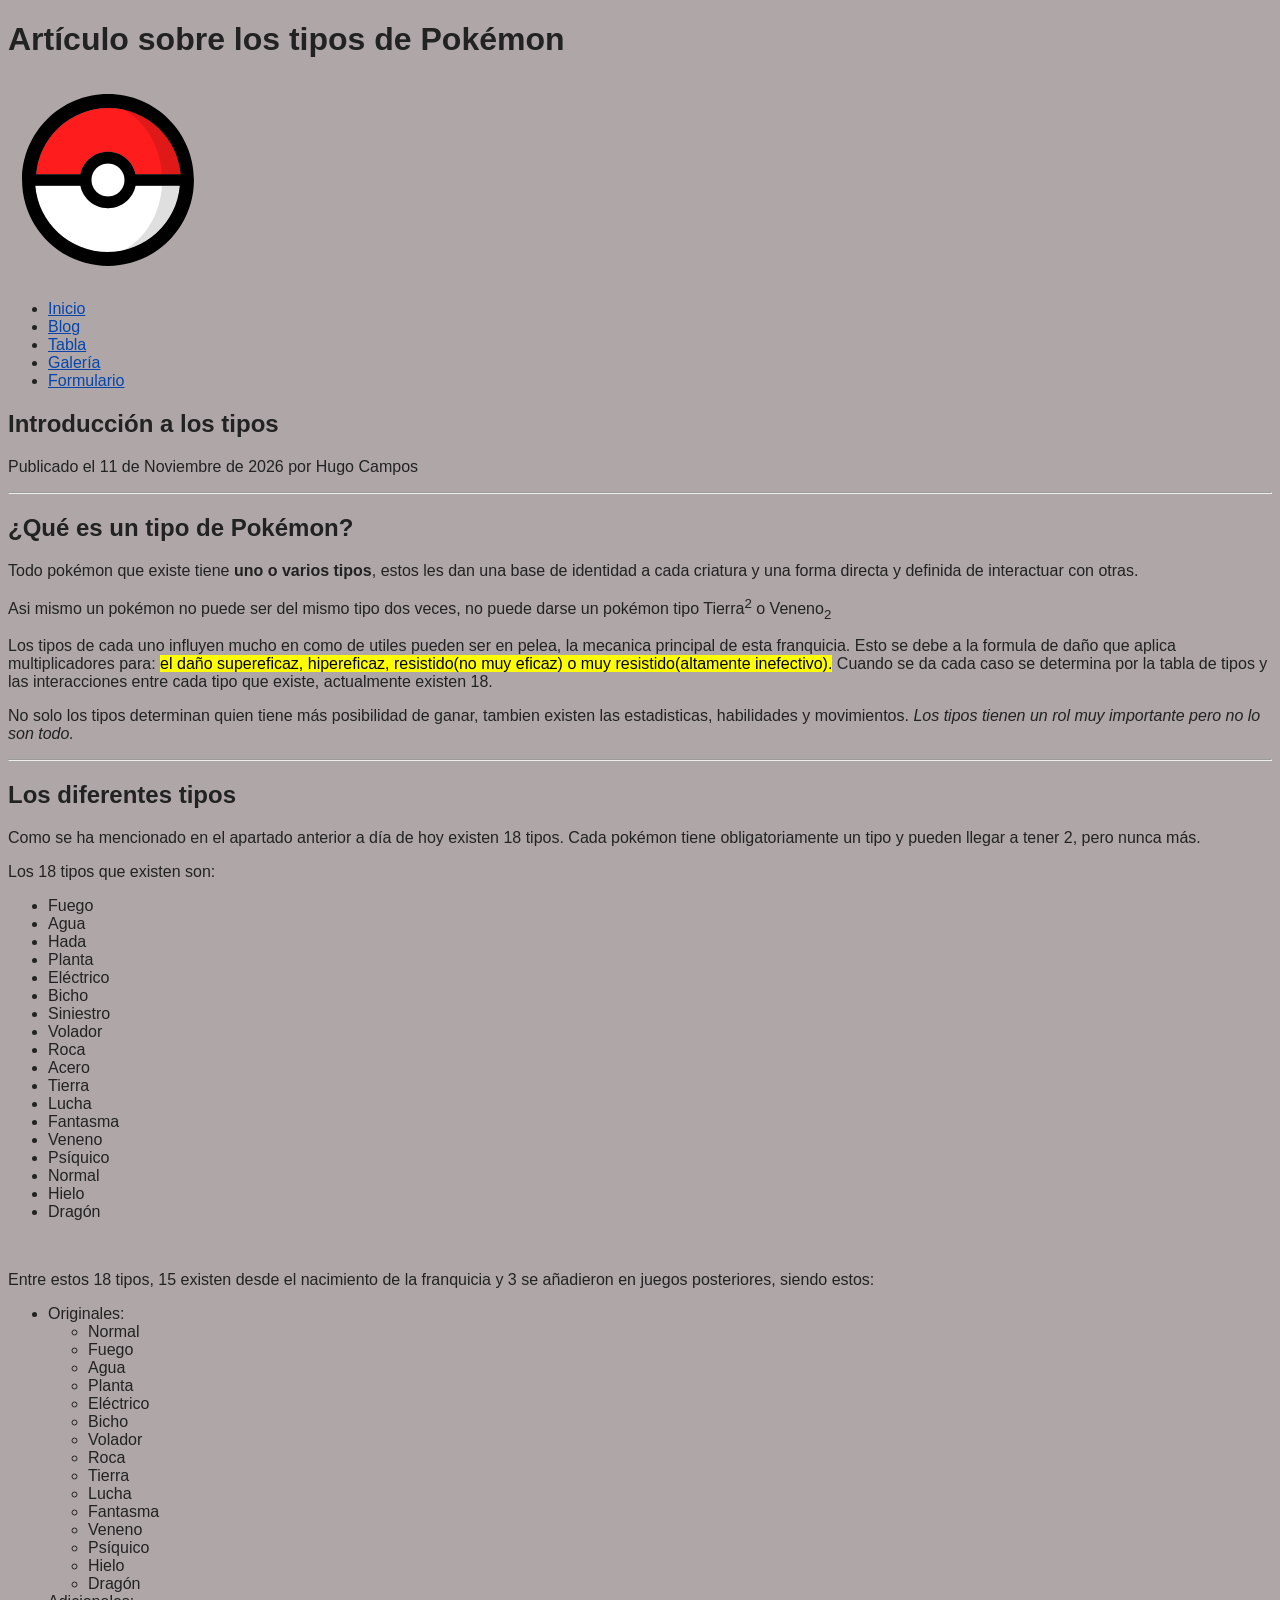
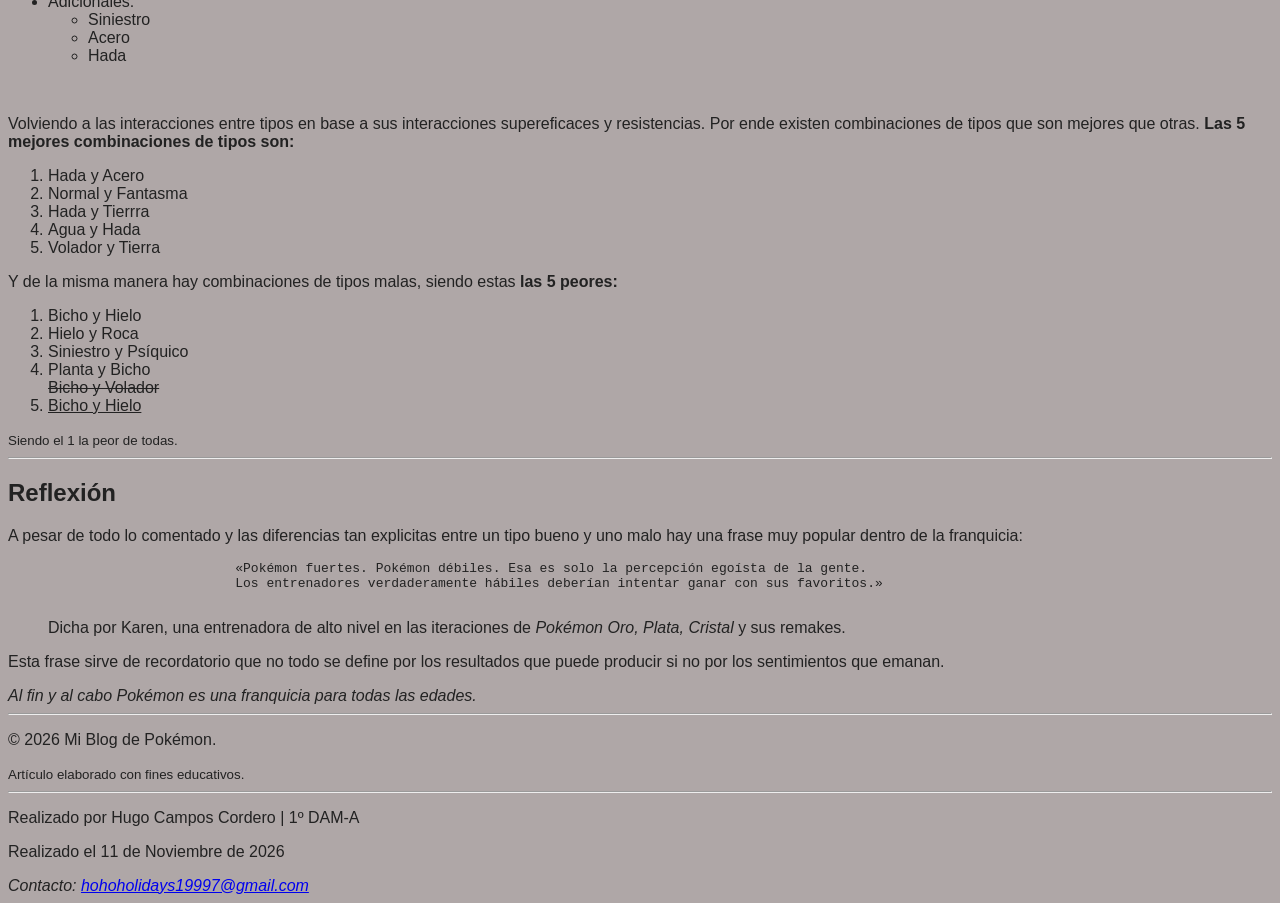
==== blog.html @ f9dbfcc3 "Al footer de index y por ende el de las proximas páginas se ha añadido la etiqueta time, se ha modif" ====
<!DOCTYPE html>
<html lang="es">

<head>
    <meta charset="UTF-8">
    <meta name="viewport" content="width=device-width, initial-scale=1.0">
    <link rel="stylesheet" href="css/estilos.css">
    <link rel="alternate" type="application/rss+xml" title="Aventura Pokémon" href="rss.xml" />
    <title>Pokémon Blog</title>
</head>

<body>
    <header>
        <h1>Artículo sobre los tipos de Pokémon</h1>
        <img src="img/logo.svg" alt="Logotipo de mi sitio" height="200" width="200">
        <nav>
            <ul>
            <li><a href="index.html" title="Página Principal">Inicio</a></li>
            <li><a href="blog.html" title="Artículo de blog">Blog</a></li>
            <li><a href="tabla.html" title="Tabla de tipos">Tabla</a></li>
            <li><a href="galeria.html" title="Multimedia">Galería</a></li>
            <li><a href="formulario.html" title="Cuestionario">Formulario</a></li>
            </ul>
        </nav>
    </header>
    
    <main>
        <article>
            <header>
                <h2>Introducción a los tipos</h2>

                <!--span sirve para agrupar texto sin darle significado añadido o romper el flujo del texto-->
                <p>
                    Publicado el <time datetime="2026-11-11">11 de Noviembre de 2026</time> por <span>Hugo Campos</span>
                </p>
            </header>

            <hr>

            <section>
                <h2>¿Qué es un tipo de Pokémon?</h2>

                <p>Todo pokémon que existe tiene <strong>uno o varios tipos</strong>, estos les dan una base de identidad a cada criatura y una forma directa y definida de interactuar con otras.</p>
                <p>Asi mismo un pokémon no puede ser del mismo tipo dos veces, no puede darse un pokémon tipo Tierra<sup>2</sup> o Veneno<sub>2</sub></p>
                <p>Los tipos de cada uno influyen mucho en como de utiles pueden ser en pelea, la mecanica principal de esta franquicia. 
                    Esto se debe a la formula de daño que aplica multiplicadores para: <mark>el daño supereficaz, hipereficaz, resistido(no muy eficaz) o muy resistido(altamente inefectivo).</mark>
                    Cuando se da cada caso se determina por la tabla de tipos y las interacciones entre cada tipo que existe, actualmente existen 18.</p>
                <p>No solo los tipos determinan quien tiene más posibilidad de ganar, tambien existen las estadisticas, habilidades y movimientos. <em>Los tipos tienen un rol muy importante pero no lo son todo.</em></p>
            </section>

            <hr>

            <section>
                <h2>Los diferentes tipos</h2>

                <p>Como se ha mencionado en el apartado anterior a día de hoy existen 18 tipos. Cada pokémon tiene obligatoriamente un tipo y pueden llegar a tener 2, pero nunca más.</p>
                <P>Los 18 tipos que existen son:</P>
                <ul>
                    <li>Fuego</li>
                    <li>Agua</li>
                    <li>Hada</li>
                    <li>Planta</li>
                    <li>Eléctrico</li>
                    <li>Bicho</li>
                    <li>Siniestro</li>
                    <li>Volador</li>
                    <li>Roca</li>
                    <li>Acero</li>
                    <li>Tierra</li>
                    <li>Lucha</li>
                    <li>Fantasma</li>
                    <li>Veneno</li>
                    <li>Psíquico</li>
                    <li>Normal</li>
                    <li>Hielo</li>
                    <li>Dragón</li>
                </ul>

                <br>

                <p>Entre estos 18 tipos, 15 existen desde el nacimiento de la franquicia y 3 se añadieron en juegos posteriores, siendo estos:</p>
                <ul>
                    <li>Originales:
                        <ul>
                            <li>Normal</li>
                            <li>Fuego</li>
                            <li>Agua</li>
                            <li>Planta</li>
                            <li>Eléctrico</li>
                            <li>Bicho</li>
                            <li>Volador</li>
                            <li>Roca</li>
                            <li>Tierra</li>
                            <li>Lucha</li>
                            <li>Fantasma</li>
                            <li>Veneno</li>
                            <li>Psíquico</li>
                            <li>Hielo</li>
                            <li>Dragón</li>
                        </ul>
                    </li>
                    <li>Adicionales:
                        <ul>
                            <li>Siniestro</li>
                            <li>Acero</li>
                            <li>Hada</li>
                        </ul>
                    </li>
                </ul>

                <br>

                <p>Volviendo a las interacciones entre tipos en base a sus interacciones supereficaces y resistencias. 
                    Por ende existen combinaciones de tipos que son mejores que otras. <b>Las 5 mejores combinaciones de tipos son:</b></p>
                <ol>
                    <li>Hada y Acero</li>
                    <li>Normal y Fantasma</li>
                    <li>Hada y Tierrra</li>
                    <li>Agua y Hada</li>
                    <li>Volador y Tierra</li>
                </ol>
                <p>Y de la misma manera hay combinaciones de tipos malas, siendo estas <b>las 5 peores:</b></p>
                <ol>
                    <li>Bicho y Hielo</li>
                    <li>Hielo y Roca</li>
                    <li>Siniestro y Psíquico</li>
                    <li>Planta y Bicho</li>
                    <del>Bicho y Volador</del>
                    <ins><li>Bicho y Hielo</li></ins>
                </ol>
                <small>Siendo el 1 la peor de todas.</small>
            </section>

            <hr>

            <section>
                <h2>Reflexión</h2>

                <p>A pesar de todo lo comentado y las diferencias tan explicitas entre un tipo bueno y uno malo hay una frase muy popular dentro de la franquicia:</p>
                <blockquote>
                    <pre>
                        «Pokémon fuertes. Pokémon débiles. Esa es solo la percepción egoísta de la gente. 
                        Los entrenadores verdaderamente hábiles deberían intentar ganar con sus favoritos.»
                    </pre>
                    <footer>Dicha por Karen, una entrenadora de alto nivel en las iteraciones de <cite>Pokémon Oro, Plata, Cristal</cite> y sus remakes.</footer>
                </blockquote>
                <p>Esta frase sirve de recordatorio que no todo se define por los resultados que puede producir si no por los sentimientos que emanan.</p>
                <i>Al fin y al cabo Pokémon es una franquicia para todas las edades.</i>
            </section>
            <footer>
                <hr>
                <p>© 2026 Mi Blog de Pokémon.</p>
                <small>Artículo elaborado con fines educativos.</small>
            </footer>
        </article>
    </main>

    <footer>
        <hr>
        <p>Realizado por Hugo Campos Cordero | 1º DAM-A</p>
        <p>Realizado el <time datetime="2026-11-11">11 de Noviembre de 2026</time></p>
        <address>
            Contacto: <a href="mailto:hohoholidays19997@gmail.com">hohoholidays19997@gmail.com</a>
        </address>
    </footer>
</body>

</html>
---- css/estilos.css ----
body {
    font-family: Arial, sans-serif;
    color: #222;
    background-color: #afa7a7;
}

nav a {
    color: #0645ad;
}

img,
video,
iframe {
    max-width: 100%;
}

table {
    border-collapse: collapse;
}

th,
td {
    padding: 0.5rem;
    border: 1px solid #333;
}

fieldset {
    margin-bottom: 1rem;
}
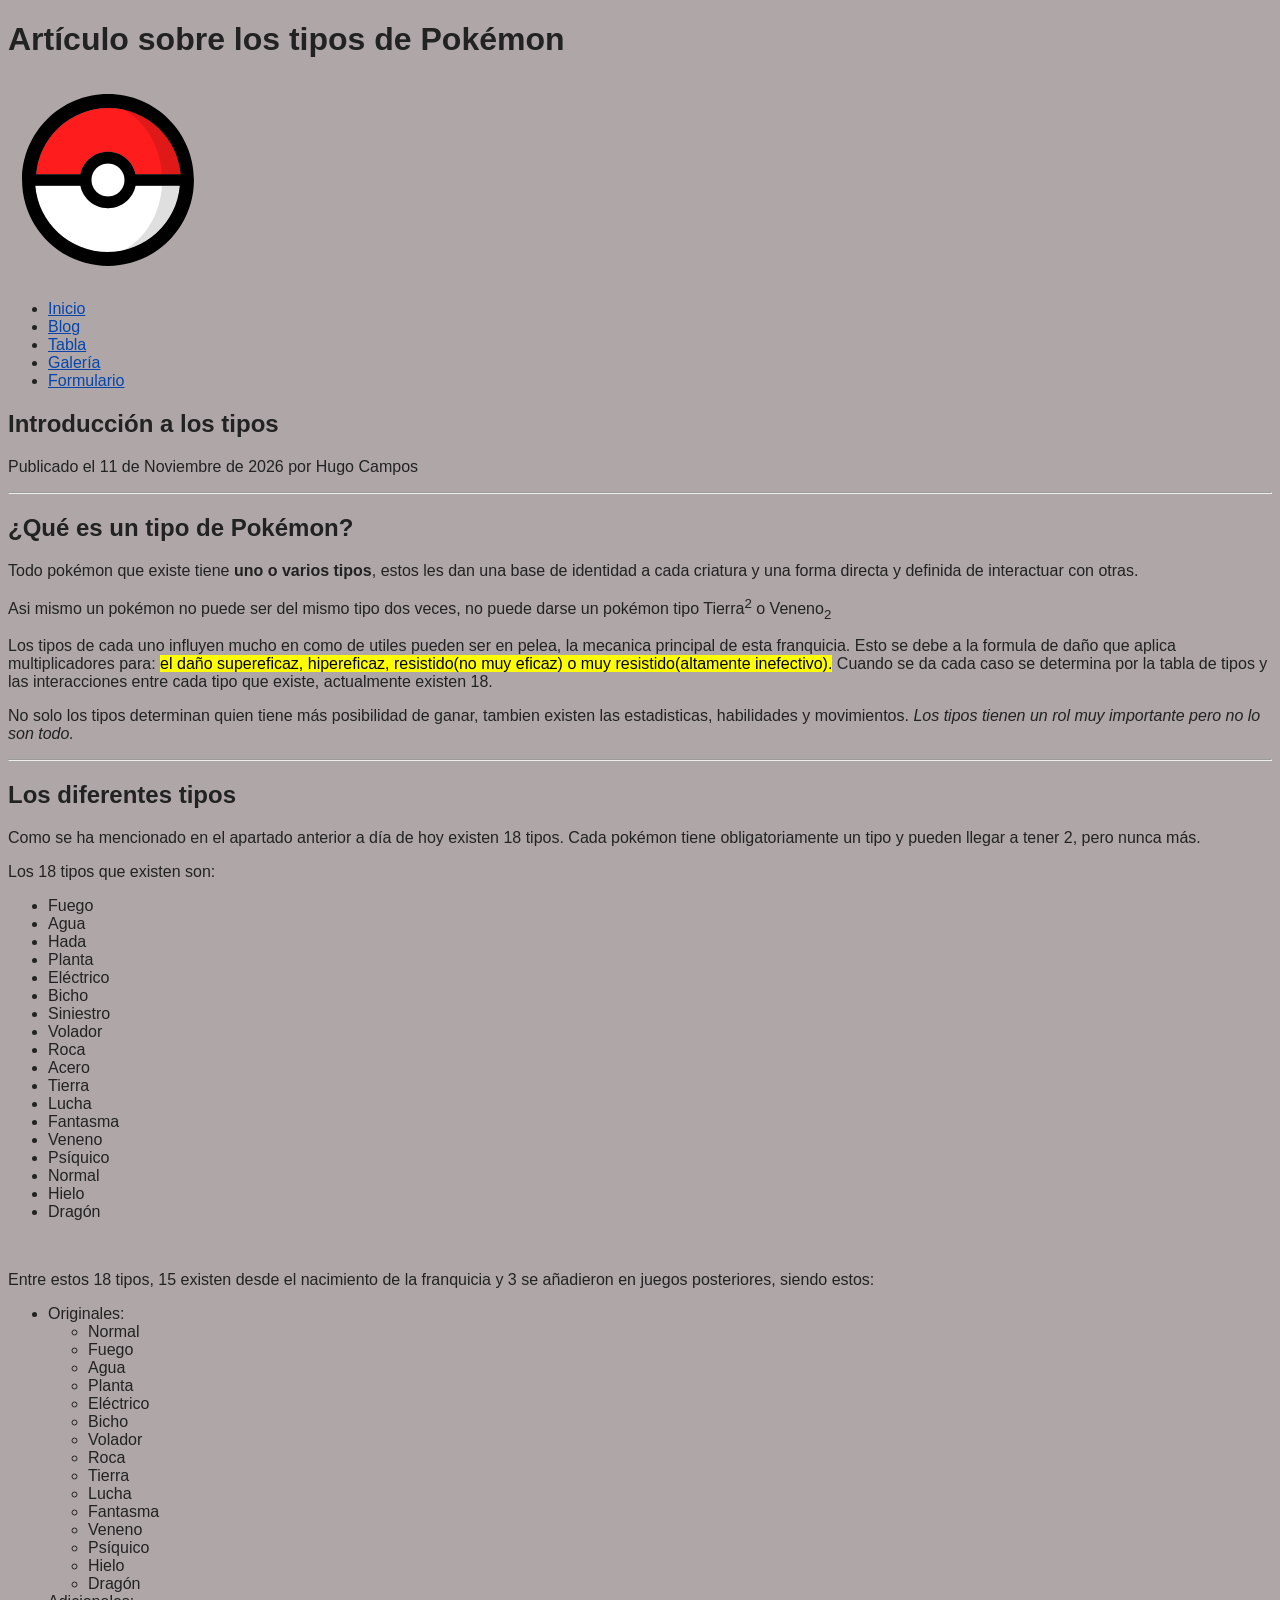
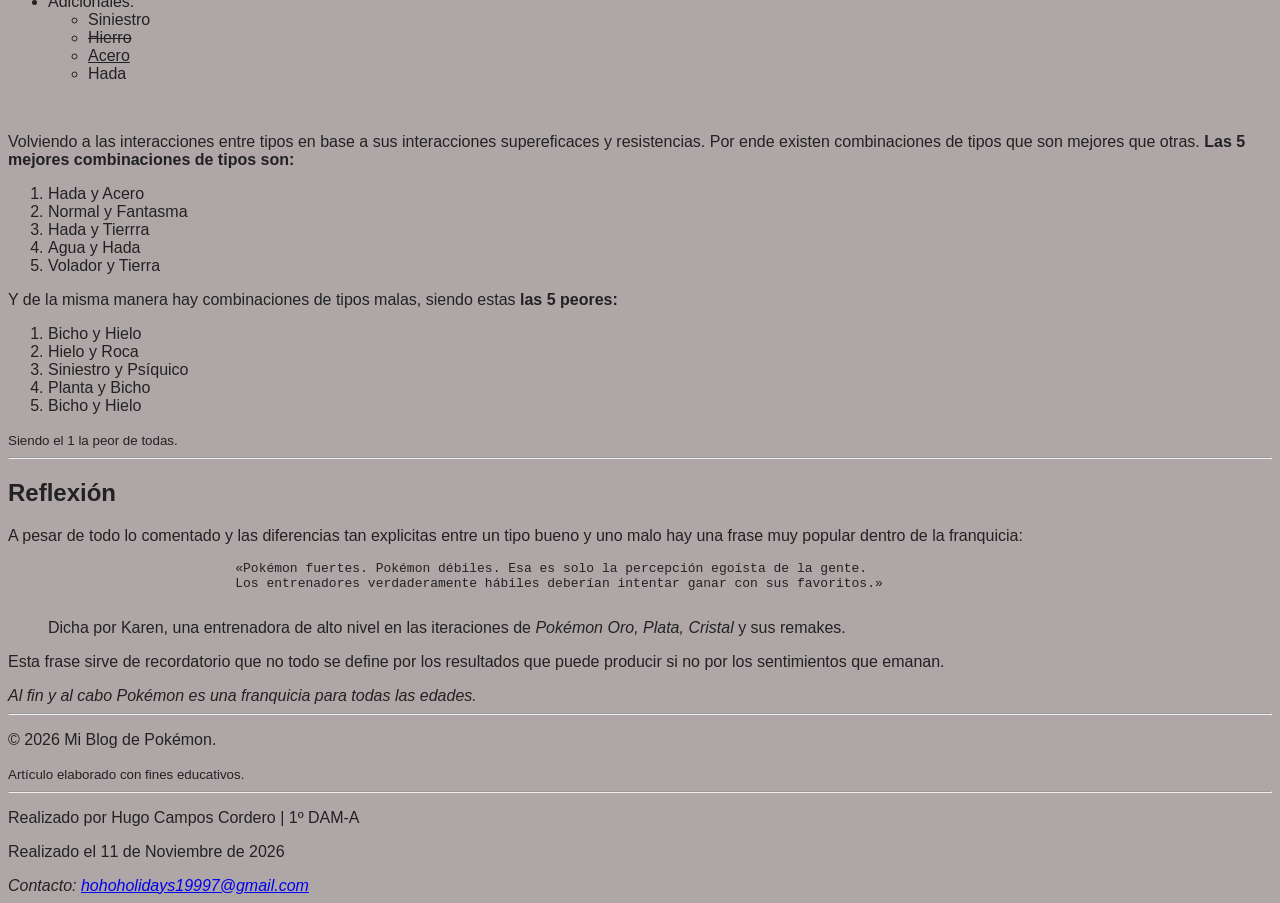
==== commit 72364355: "Redactado readme y arreglado fallos detecatados en la validacion" ====
--- a/blog.html
+++ b/blog.html
@@ -6,7 +6,8 @@
     <meta name="viewport" content="width=device-width, initial-scale=1.0">
     <link rel="stylesheet" href="css/estilos.css">
     <link rel="alternate" type="application/rss+xml" title="Aventura Pokémon" href="rss.xml" />
-    <title>Pokémon Blog</title>
+    <link rel="icon" type="image/svg" href="img/logo.svg">
+    <title>Blog Pokémon</title>
 </head>
 
 <body>
@@ -19,7 +20,7 @@
             <li><a href="blog.html" title="Artículo de blog">Blog</a></li>
             <li><a href="tabla.html" title="Tabla de tipos">Tabla</a></li>
             <li><a href="galeria.html" title="Multimedia">Galería</a></li>
-            <li><a href="formulario.html" title="Cuestionario">Formulario</a></li>
+            <li><a href="formulario.html" title="Formulario">Formulario</a></li>
             </ul>
         </nav>
     </header>
@@ -102,7 +103,8 @@
                     <li>Adicionales:
                         <ul>
                             <li>Siniestro</li>
-                            <li>Acero</li>
+                            <del><li>Hierro</li></del>
+                            <ins><li>Acero</li></ins>
                             <li>Hada</li>
                         </ul>
                     </li>
@@ -125,8 +127,7 @@
                     <li>Hielo y Roca</li>
                     <li>Siniestro y Psíquico</li>
                     <li>Planta y Bicho</li>
-                    <del>Bicho y Volador</del>
-                    <ins><li>Bicho y Hielo</li></ins>
+                    <li>Bicho y Hielo</li>
                 </ol>
                 <small>Siendo el 1 la peor de todas.</small>
             </section>
--- a/css/estilos.css
+++ b/css/estilos.css
@@ -16,6 +16,7 @@
 
 table {
     border-collapse: collapse;
+    text-align: center;
 }
 
 th,
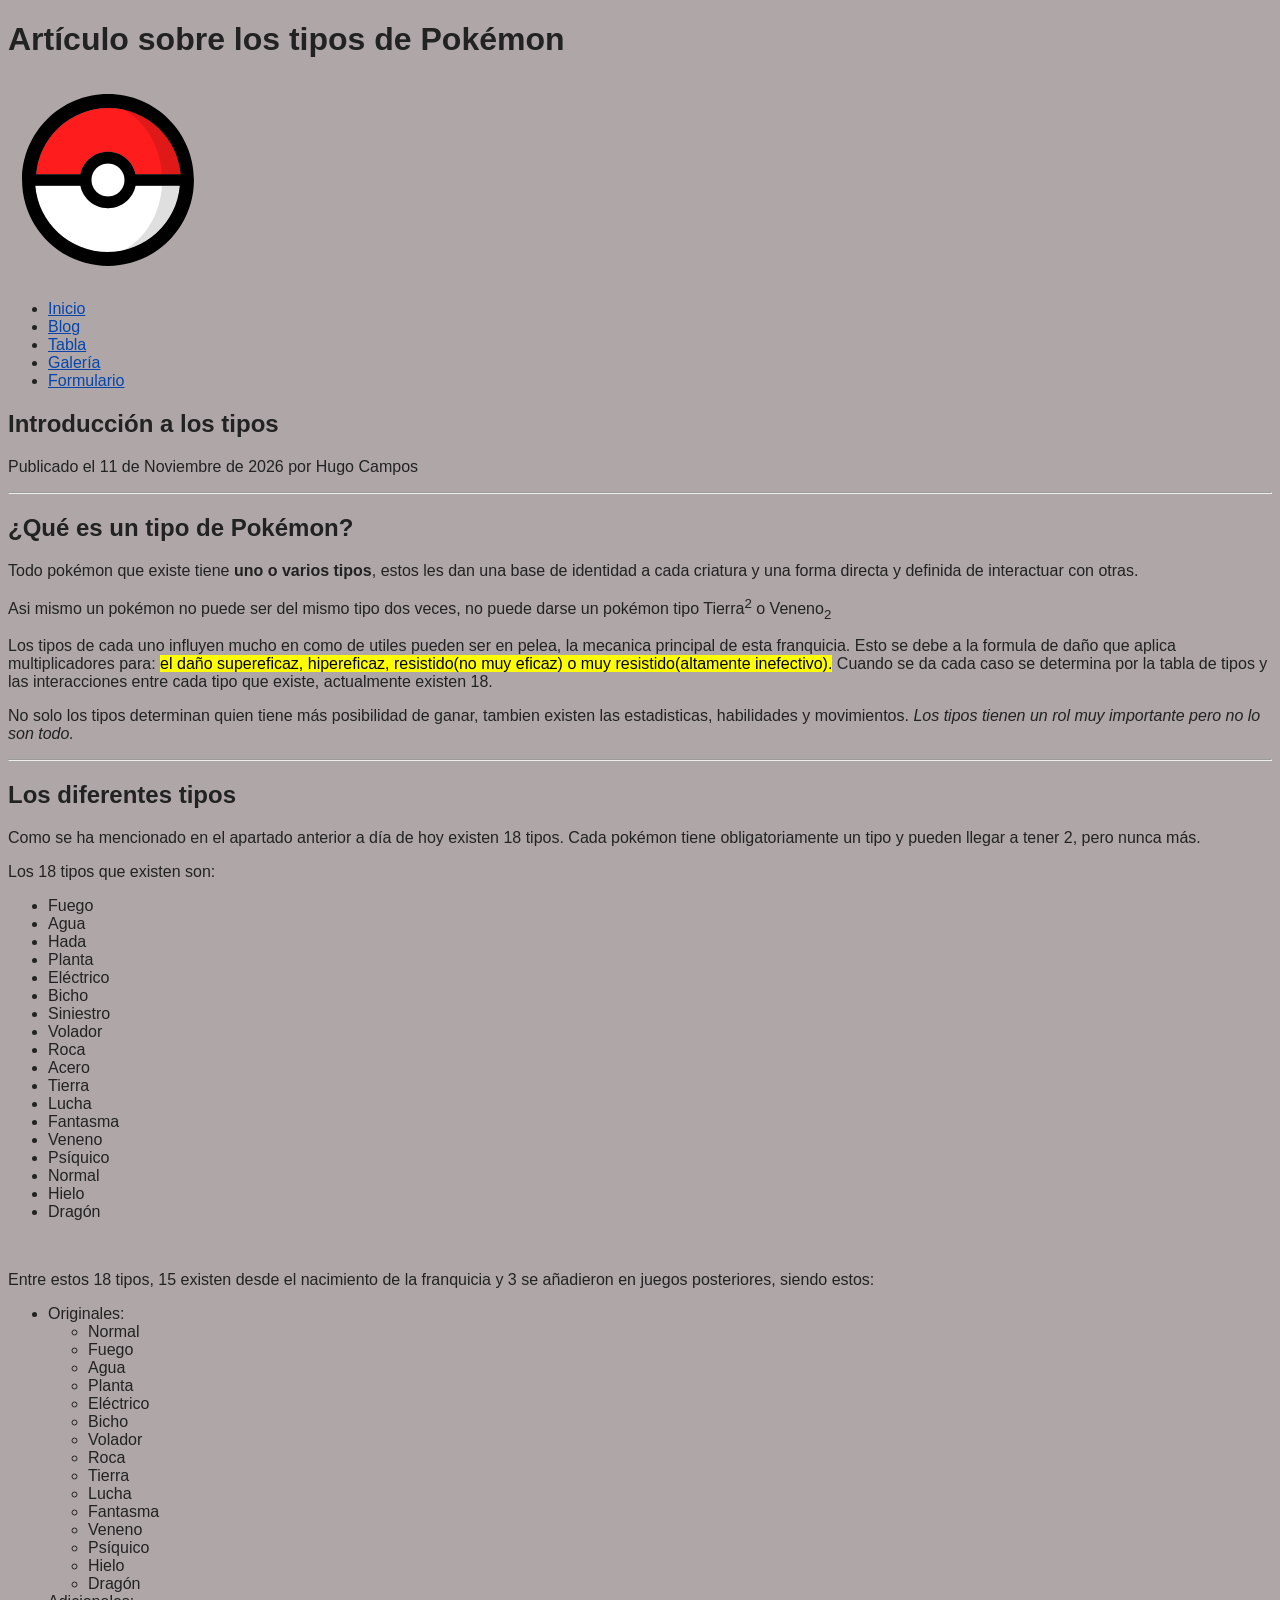
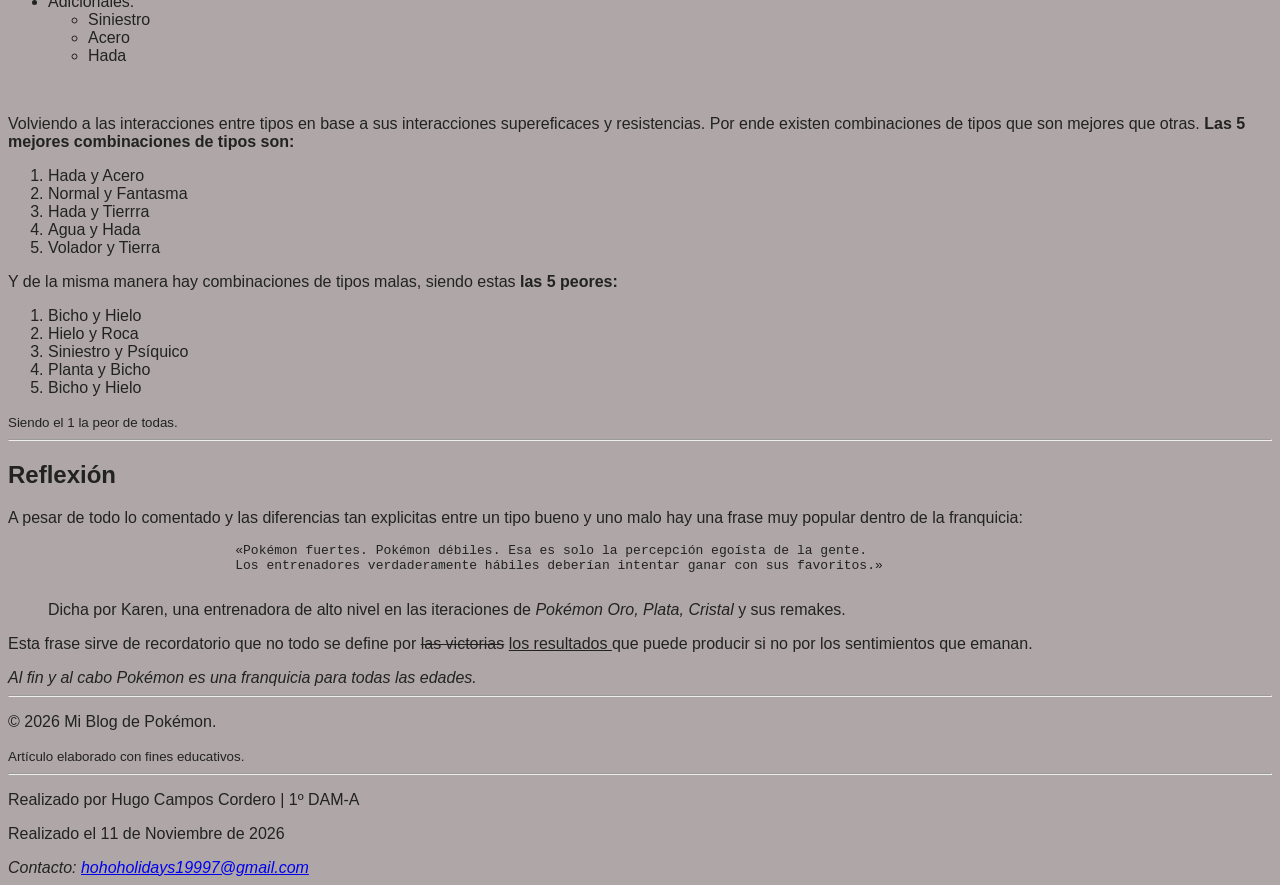
==== commit 288d2831: "Corrección de fallos" ====
--- a/blog.html
+++ b/blog.html
@@ -103,8 +103,7 @@
                     <li>Adicionales:
                         <ul>
                             <li>Siniestro</li>
-                            <del><li>Hierro</li></del>
-                            <ins><li>Acero</li></ins>
+                            <li>Acero</li>
                             <li>Hada</li>
                         </ul>
                     </li>
@@ -145,7 +144,7 @@
                     </pre>
                     <footer>Dicha por Karen, una entrenadora de alto nivel en las iteraciones de <cite>Pokémon Oro, Plata, Cristal</cite> y sus remakes.</footer>
                 </blockquote>
-                <p>Esta frase sirve de recordatorio que no todo se define por los resultados que puede producir si no por los sentimientos que emanan.</p>
+                <p>Esta frase sirve de recordatorio que no todo se define por <del>las victorias</del> <ins>los resultados </ins>que puede producir si no por los sentimientos que emanan.</p>
                 <i>Al fin y al cabo Pokémon es una franquicia para todas las edades.</i>
             </section>
             <footer>
